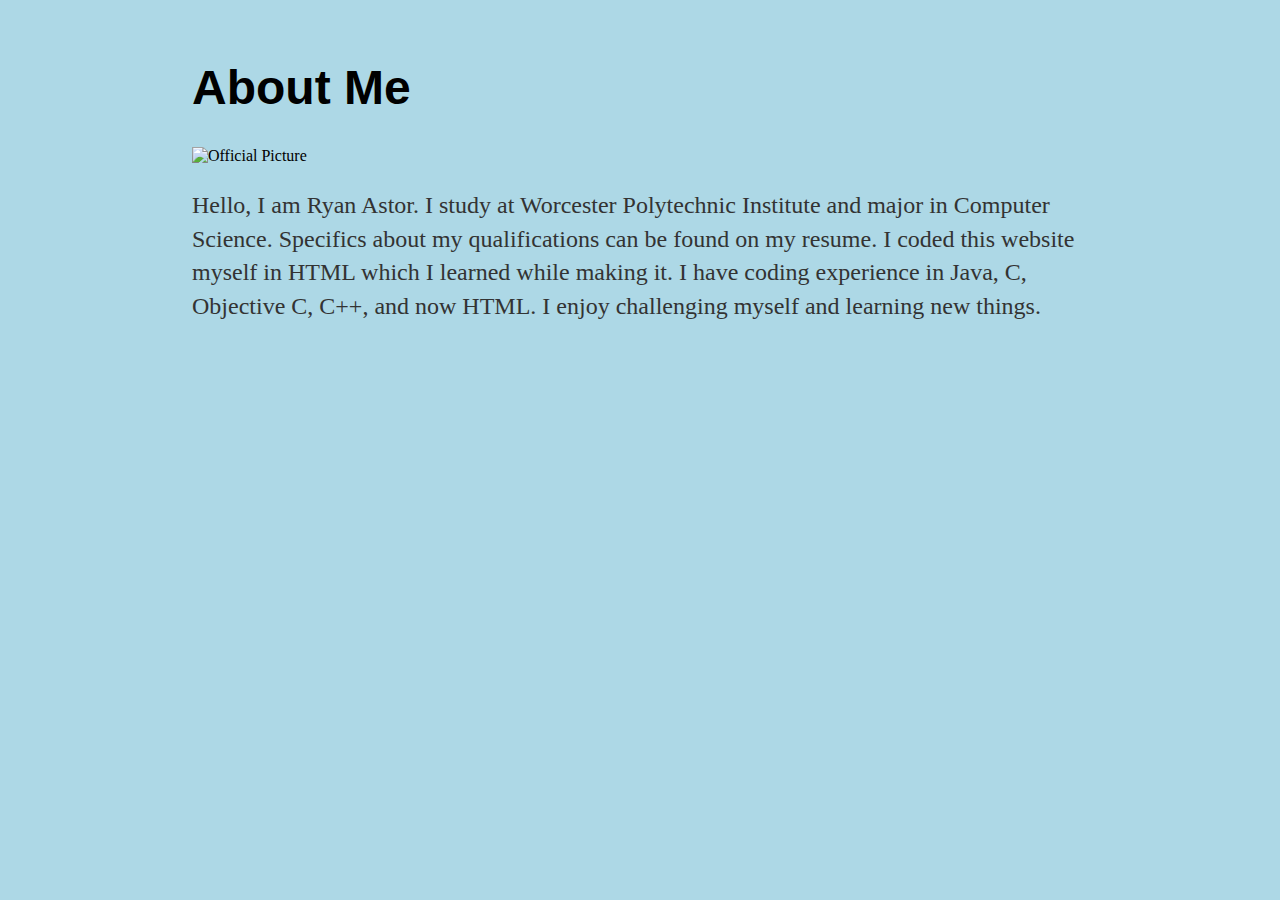
==== about.html @ da6fedde "Update about.html" ====
<!DOCTYPE html>
<html>
<head>
	<h1> About Me
	<title> About Me</title>
	</h1>
	<!-- link to main stylesheet -->
	<link rel="stylesheet" type="text/css" href="/css/main.css">
</head>
<body>
<div class="container">
	<div class="blurb">
		<img src="https://media-exp1.licdn.com/dms/image/C4E03AQH8jMLUw3NxXw/profile-displayphoto-shrink_200_200/0?e=1590624000&v
			  =beta&t=iNZTv6Ogcr2IqiaDZ1mS9dWnSqlc7fHYs7CIIStmEks" alt="Official Picture">
				<p>Hello, I am Ryan Astor. I study at Worcester Polytechnic Institute and major in Computer Science. 
				Specifics about my qualifications can be found on my resume. 
				I coded this website myself in HTML which I learned while making it. 
				I have coding experience in Java, C, Objective C, C++, and now HTML. 
				I enjoy challenging myself and learning new things.</p>
	</div><!-- /.blurb -->
</div><!-- /.container -->
</body>
</html>
---- css/main.css ----
body {
    margin: 60px auto;
    width: 70%;
	background-color: #ADD8E6;
}
nav ul, footer ul {
    font-family:'Helvetica', 'Arial', 'Sans-Serif';
    padding: 0px;
    list-style: none;
    font-weight: bold;
}
nav ul li, footer ul li {
    display: inline;
    margin-right: 20px;
}
a {
    text-decoration: none;
    color: #999;
}
a:hover {
    text-decoration: underline;
}
h1 {
    font-size: 3em;
    font-family:'Helvetica', 'Arial', 'Sans-Serif';
}
p {
    font-size: 1.5em;
    line-height: 1.4em;
    color: #333;
}
footer {
    border-top: 1px solid #d5d5d5;
    font-size: .8em;
}

ul.posts { 
    margin: 20px auto 40px; 
    font-size: 1.5em;
}

ul.posts li {
    list-style: none;
}
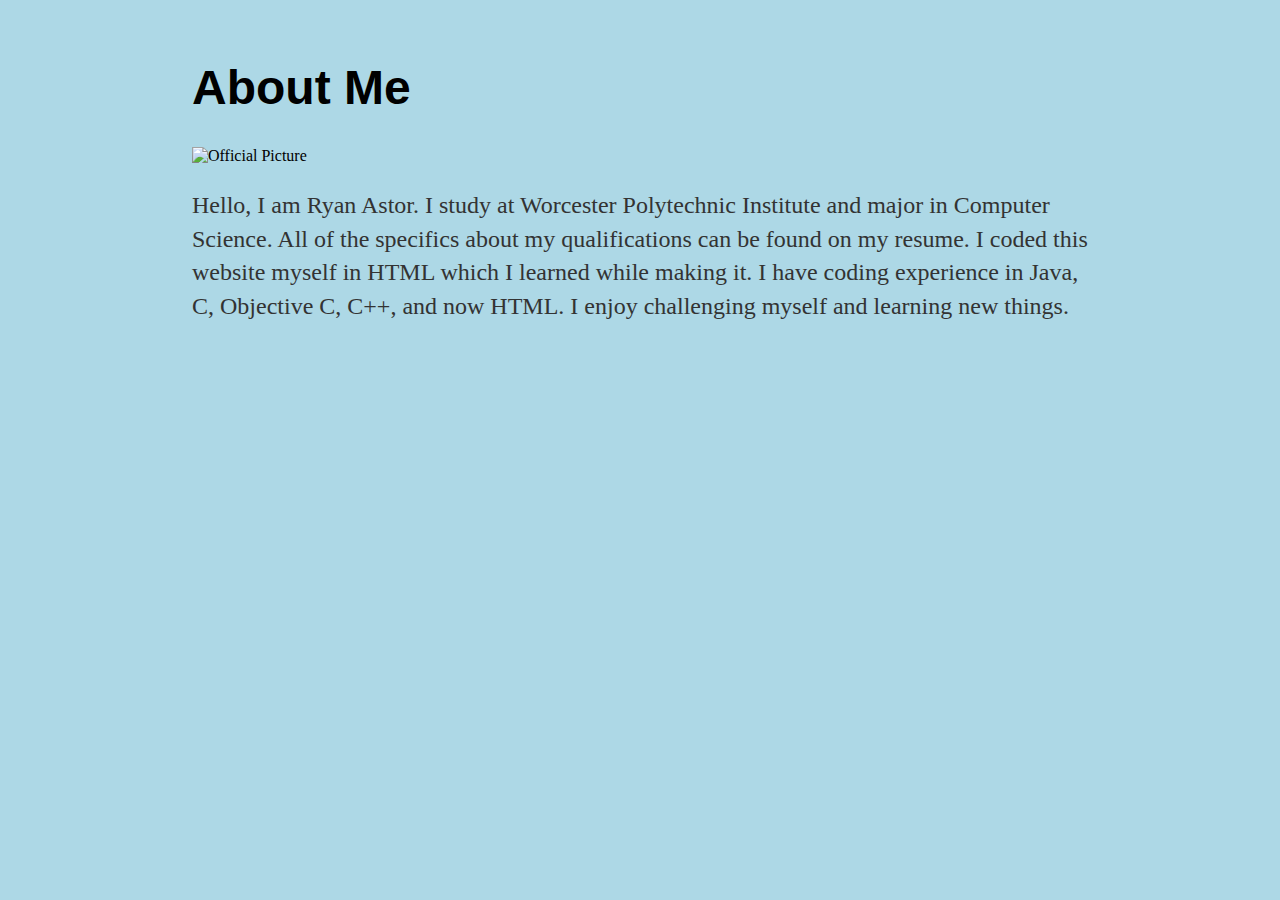
==== commit 119e6af1: "Update about.html" ====
--- a/about.html
+++ b/about.html
@@ -11,9 +11,9 @@
 <div class="container">
 	<div class="blurb">
 		<img src="https://media-exp1.licdn.com/dms/image/C4E03AQH8jMLUw3NxXw/profile-displayphoto-shrink_200_200/0?e=1590624000&v
-			  =beta&t=iNZTv6Ogcr2IqiaDZ1mS9dWnSqlc7fHYs7CIIStmEks" alt="Official Picture">
+			  =beta&t=iNZTv6Ogcr2IqiaDZ1mS9dWnSqlc7fHYs7CIIStmEks" alt="Official Picture" width="100" height="100">
 				<p>Hello, I am Ryan Astor. I study at Worcester Polytechnic Institute and major in Computer Science. 
-				Specifics about my qualifications can be found on my resume. 
+				All of the specifics about my qualifications can be found on my resume. 
 				I coded this website myself in HTML which I learned while making it. 
 				I have coding experience in Java, C, Objective C, C++, and now HTML. 
 				I enjoy challenging myself and learning new things.</p>
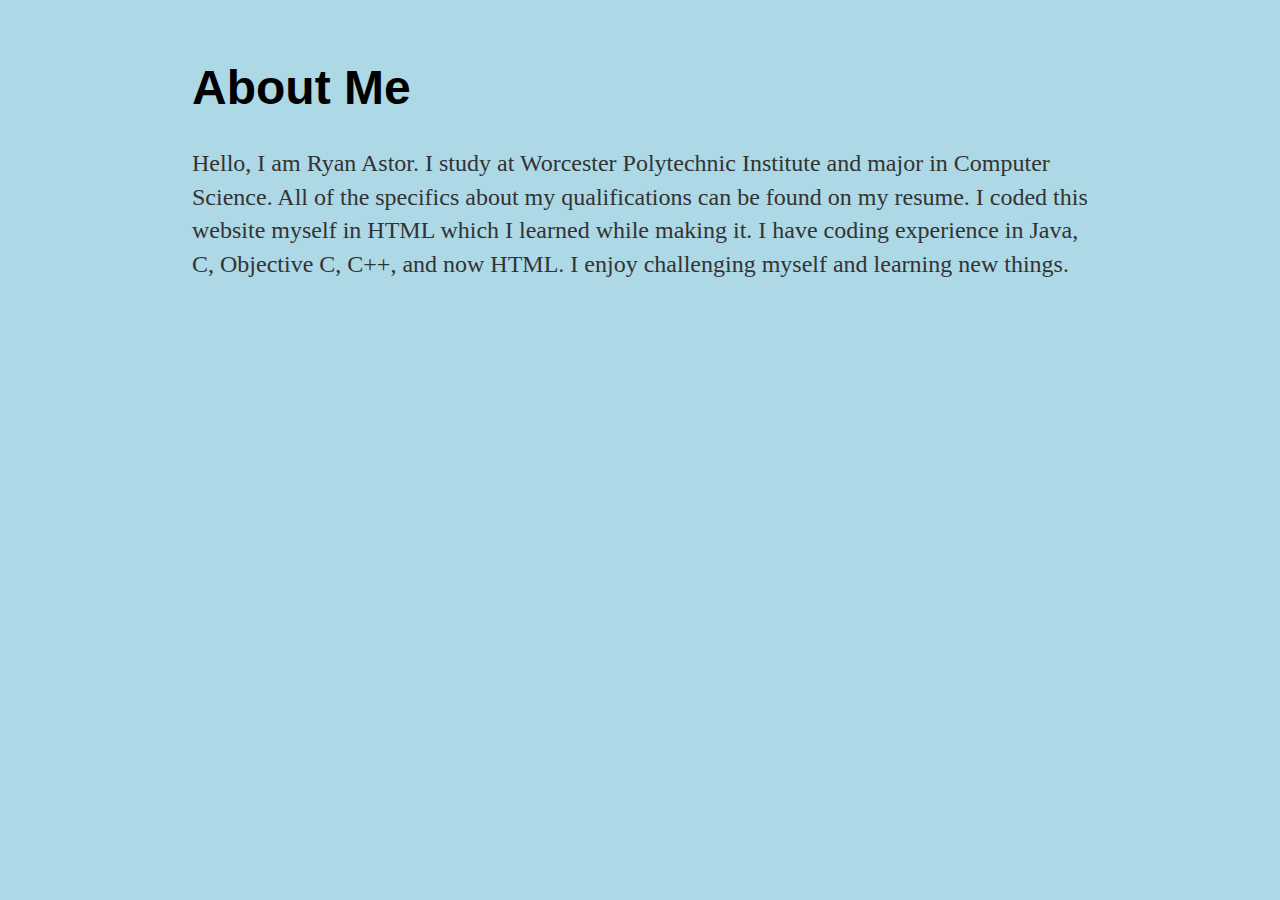
==== commit ca67f962: "Update about.html" ====
--- a/about.html
+++ b/about.html
@@ -10,8 +10,6 @@
 <body>
 <div class="container">
 	<div class="blurb">
-		<img src="https://media-exp1.licdn.com/dms/image/C4E03AQH8jMLUw3NxXw/profile-displayphoto-shrink_200_200/0?e=1590624000&v
-			  =beta&t=iNZTv6Ogcr2IqiaDZ1mS9dWnSqlc7fHYs7CIIStmEks" alt="Official Picture" width="100" height="100">
 				<p>Hello, I am Ryan Astor. I study at Worcester Polytechnic Institute and major in Computer Science. 
 				All of the specifics about my qualifications can be found on my resume. 
 				I coded this website myself in HTML which I learned while making it. 
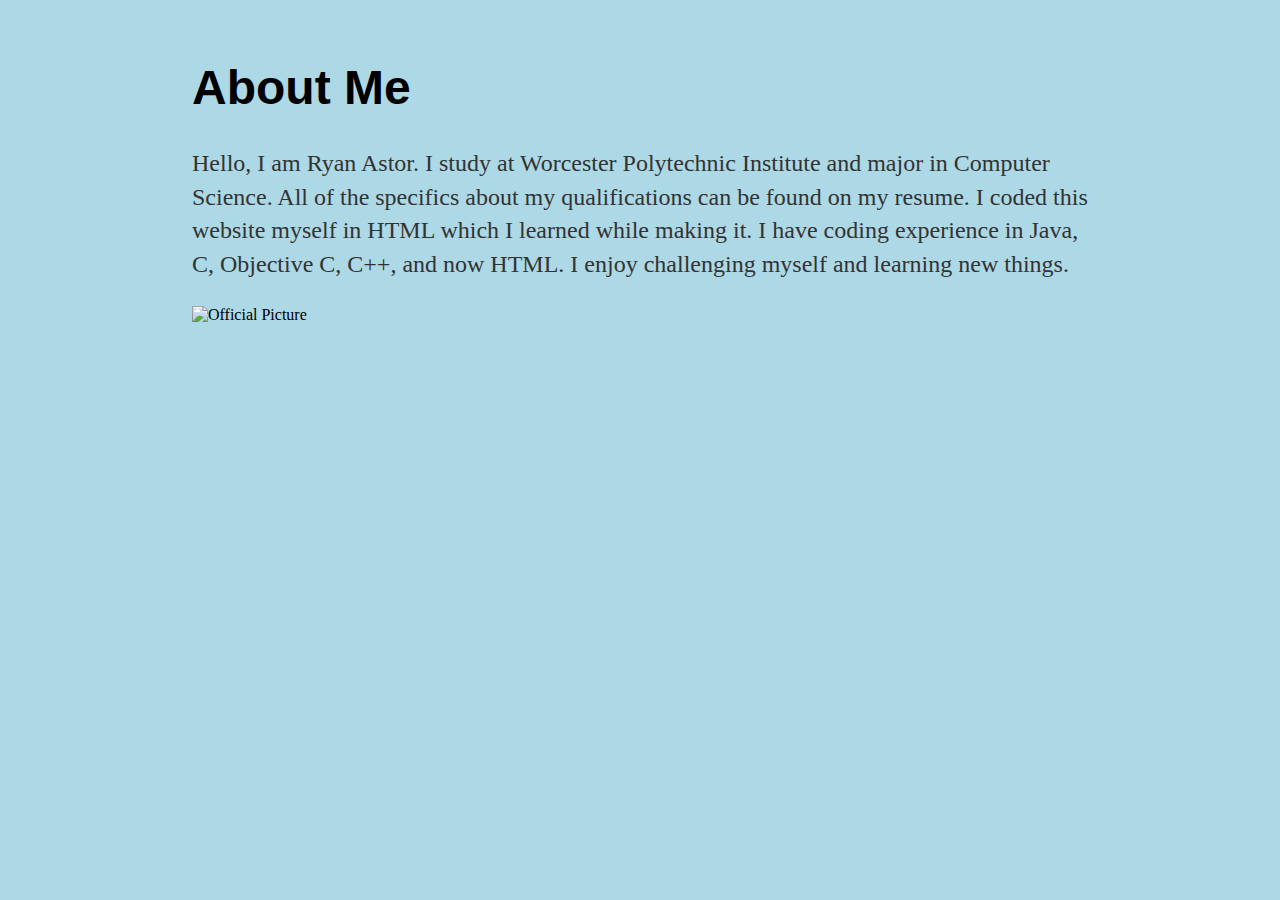
==== commit 99c1e6ff: "Update about.html" ====
--- a/about.html
+++ b/about.html
@@ -15,6 +15,14 @@
 				I coded this website myself in HTML which I learned while making it. 
 				I have coding experience in Java, C, Objective C, C++, and now HTML. 
 				I enjoy challenging myself and learning new things.</p>
+		<img src="https://lh3.googleusercontent.com/Lm8QjiVSa3o1PYUyCB6EDXdsz9dee9vIAWziK2P-PzInzkLglUrxViBJEFY2O1cpdclg7lRYW4
+			  uSuPV1Y7wACRsh3cVyxv7JCnnaNZvRva9pvwnlKNZE0VtlPqro8sznvc78k0Dg6u8Dn3XIPXVxkOr0GropLpCnmDVLwAH41Pdbtx-ocN2--
+			  HqsygKXPHXvgs6Uk6unC6EK-kmHrbT2Y4rYlixyuDX2yp0yxuVsh9DxMVk8tgsdVcz1q-wYQu6TfTGWy-fnJ3Opi0jlV4rEhyNxLT6REp6fE8_
+			  9iO_AwVTaF8ZYB2YbnNh_QHt0aQmeU_Uwevl7mlZ3DTHgM56C3RrEz5VQihLIr8-sNCwPbPcRS0fKK8K82FVh-m9l8pbiQRu0Ye3E6u_kL
+			  -VV3KLm6FqvIfAHRxKGxZ6tImcxRe0t1gDI6Q0QA9TDUXuXRP_eUm6Y9rWlec3MtINooSiCbtPhYz-ZSGjz5VuQfd6_bCMv2MVWYtFr
+			  j1pU1eFclh6fKnvmpFkcWXsfoudMU_vvfLoHsmU7w8OCyLTDD30kpShyXTIB__eX3pl0OVu4bNnkzgklGpF_S6BN8vnxzAT1LgNthzH1G2l
+			  xI_uDbrbZAr7D_Zqk2MxasNk0f-dKJ7Jw5qhgzk82tECq8HAziDwd1NxfhTUOoa1jIt3LVh5-tM1TCnJqaT4oqCDdT8TD=w653-h867-no" 
+		     alt="Official Picture" width="100" height="100">
 	</div><!-- /.blurb -->
 </div><!-- /.container -->
 </body>
